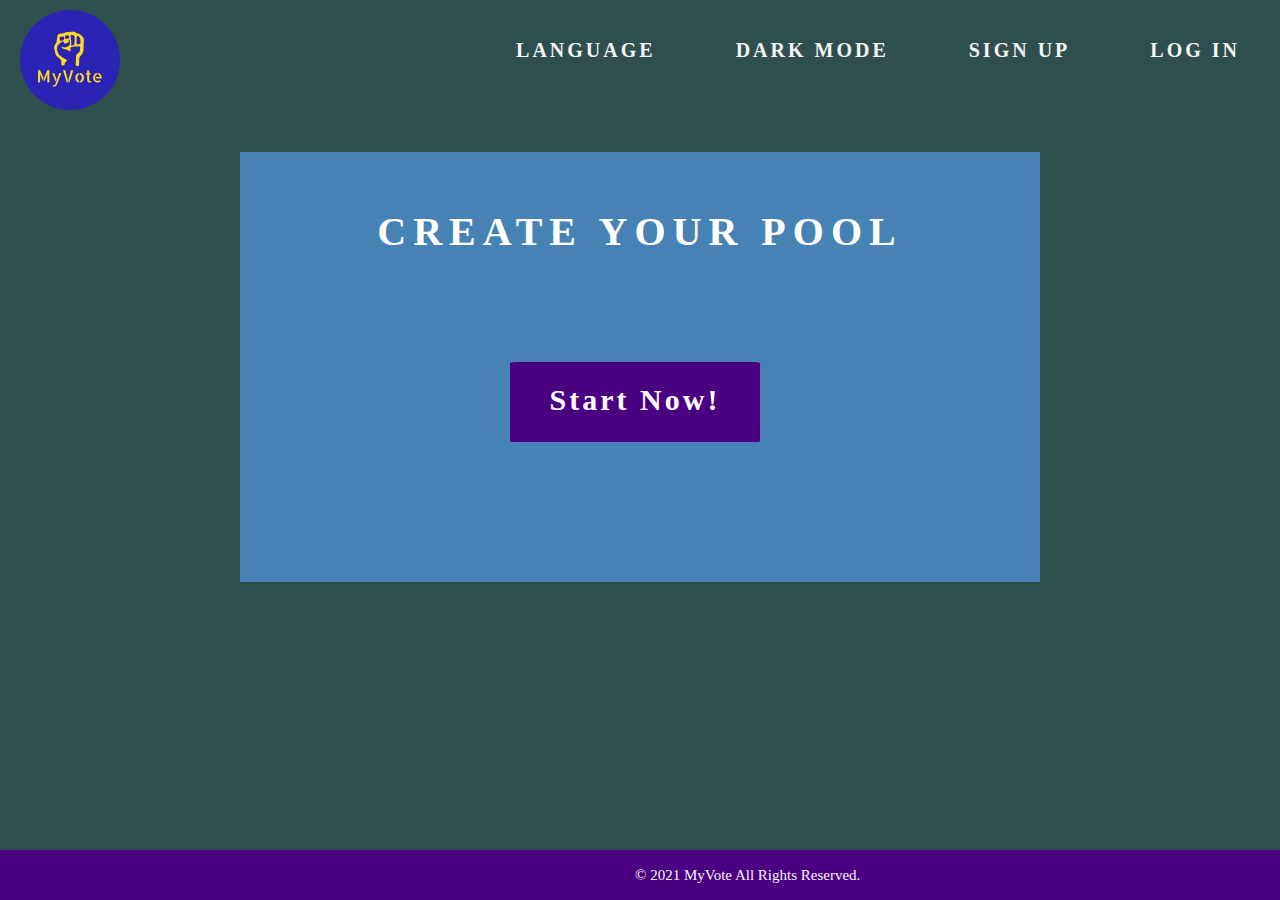
==== Index.html @ 0749299a "Initial commit" ====
<!DOCTYPE html>
<html lang="en">
<head>
    <meta charset="UTF-8">
    <title>MyVote</title>
    <link rel="stylesheet" href="fluid.css">
    <link rel="stylesheet" href="Style.css">
</head>
<body>
    <img class="logo-image" src="logo.png" alt="logo-image">
    <a class=" h3-1 header4" href="#">LOG IN</h3></a>
    <a class=" h3-1 header4" href="#">SIGN UP</h3></a>
    <a class=" h3-1 header4" href="#">DARK MODE</h3></a>
    <a class=" h3-1 header4" href="#">LANGUAGE</h3></a>

    <div class="main-box">

        <h2 class="h2-1">CREATE YOUR POOL</h2>
        <div id="button1" class="button1 button1-full">
            <a class="p1" href="#"><p>Start Now!</p></a>
        </div>
    </div>

    <footer>
        <div class="text1">
        <p>© 2021 MyVote All Rights Reserved.</p>
        </div>
    </footer>





<script src="Script.js"></script>
</body>
</html>
---- fluid.css ----
/* html5reset.css - 01/11/2011 */

html, body, div, span, object, iframe,
h1, h2, h3, h4, h5, h6, p, blockquote, pre,
abbr, address, cite, code,
del, dfn, em, img, ins, kbd, q, samp,
small, strong, sub, sup, var,
b, i,
dl, dt, dd, ol, ul, li,
fieldset, form, label, legend,
table, caption, tbody, tfoot, thead, tr, th, td,
article, aside, canvas, details, figcaption, figure, 
footer, header, hgroup, menu, nav, section, summary,
time, mark, audio, video {
    margin: 0;
    padding: 0;
    border: 0;
    outline: 0;
    font-size: 100%;
    vertical-align: baseline;
    background: transparent;
}

body {
    line-height: 1;
}

article,aside,details,figcaption,figure,
footer,header,hgroup,menu,nav,section { 
	display: block;
}

nav ul {
    list-style: none;
}

blockquote, q {
    quotes: none;
}

blockquote:before, blockquote:after,
q:before, q:after {
    content: '';
    content: none;
}

a {
    margin: 0;
    padding: 0;
    font-size: 100%;
    vertical-align: baseline;
    background: transparent;
}

/* change colours to suit your needs */
ins {
    background-color: #ff9;
    color: #000;
    text-decoration: none;
}

/* change colours to suit your needs */
mark {
    background-color: #ff9;
    color: #000; 
    font-style: italic;
    font-weight: bold;
}

del {
    text-decoration:  line-through;
}

abbr[title], dfn[title] {
    border-bottom: 1px dotted;
    cursor: help;
}

table {
    border-collapse: collapse;
    border-spacing: 0;
}

/* change border colour to suit your needs */
hr {
    display: block;
    height: 1px;
    border: 0;   
    border-top: 1px solid #cccccc;
    margin: 1em 0;
    padding: 0;
}

input, select {
    vertical-align: middle;
}



/*  SECTIONS  ============================================================================= */

.section {
	clear: both;
	padding: 0px;
	margin: 0px;
}

/*  GROUPING  ============================================================================= */


.row:before,
.row:after {
    content:"";
    display:table;
}
.row:after {
    clear:both;
}
.row {
    zoom:1; /* For IE 6/7 (trigger hasLayout) */
}

/*  GRID COLUMN SETUP   ==================================================================== */

.col {
	display: block;
	float:left;
	margin: 1% 0 1% 1.6%;
}

.col:first-child { margin-left: 0; } /* all browsers except IE6 and lower */


/*  REMOVE MARGINS AS ALL GO FULL WIDTH AT 480 PIXELS */

@media only screen and (max-width: 480px) {
	.col { 
		margin: 1% 0 1% 0%;
	}
}

/*  GRID OF TWO   ============================================================================= */


.span_2_of_2 {
	width: 100%;
}

.span_1_of_2 {
	width: 49.2%;
}

/*  GO FULL WIDTH AT LESS THAN 480 PIXELS */

@media only screen and (max-width: 480px) {
	.span_2_of_2 {
		width: 100%; 
	}
	.span_1_of_2 {
		width: 100%; 
	}
}

/*  GRID OF THREE   ============================================================================= */

	
.span_3_of_3 {
	width: 100%; 
}

.span_2_of_3 {
	width: 66.13%; 
}

.span_1_of_3 {
	width: 32.26%; 
}


/*  GO FULL WIDTH AT LESS THAN 480 PIXELS */

@media only screen and (max-width: 480px) {
	.span_3_of_3 {
		width: 100%; 
	}
	.span_2_of_3 {
		width: 100%; 
	}
	.span_1_of_3 {
		width: 100%;
	}
}

/*  GRID OF FOUR   ============================================================================= */

	
.span_4_of_4 {
	width: 100%; 
}

.span_3_of_4 {
	width: 74.6%; 
}

.span_2_of_4 {
	width: 49.2%; 
}

.span_1_of_4 {
	width: 23.8%; 
}


/*  GO FULL WIDTH AT LESS THAN 480 PIXELS */
@media only screen and (max-width: 480px) {
	.span_4_of_4 {
		width: 100%;
	}
	.span_3_of_4 {
		width: 100%;
	}
	.span_2_of_4 {
		width: 100%;
	}
	.span_1_of_4 {
		width: 100%;
	}
}
---- Style.css ----
html,
body{
    overflow-x: hidden;
    font-size: 8px;
    background-color: darkslategrey;
    color: whitesmoke;
}

.logo-image{
    border-radius: 50%;
    width: 100px;
    height: auto;
    margin-top: 10px;
    margin-left: 20px;
}


.header1{
    float: left;
}

.h3-1{
    float: right;
    padding: 40px;
    font-size: 20px;
    letter-spacing: 3px;
    color: whitesmoke;
    text-decoration: none;
    font-weight: 600;
}

.h3-1:hover,
.h3-1:active{
    color: black;
    font-size: 25px;
}

.main-box{
    background-color: steelblue;
    margin: 40px auto;
    width: 800px;
    height: 430px;
}

footer{
    background-color: indigo;
    position:absolute;
    bottom:0;
    width:100%;
    height:50px;
}
.text1{
    margin-top: 18px;
    margin-left: 635px;
    font-size: 15px;
}

.h2-1{
    color: white;
    font-size: 40px ;
    text-align: center;
    padding: 60px;
    letter-spacing: 7px;
}

.button1{
    width: 250px;
    height: 80px;
    background-color: indigo;
    text-align: center;
    margin-left: 270px;
    margin-top: 50px;
    border-radius: 2%;
}

.p1{
    text-decoration: none;
}

.button1 p{
    color: white;
    padding: 23px;
    font-size: 30px;
    letter-spacing: 3px;
    font-weight: 600;
}

.button1:hover,
.button1:active{
    background-color: goldenrod;
}

.button1:hover p,
.button1:active p{
    color: black;
}
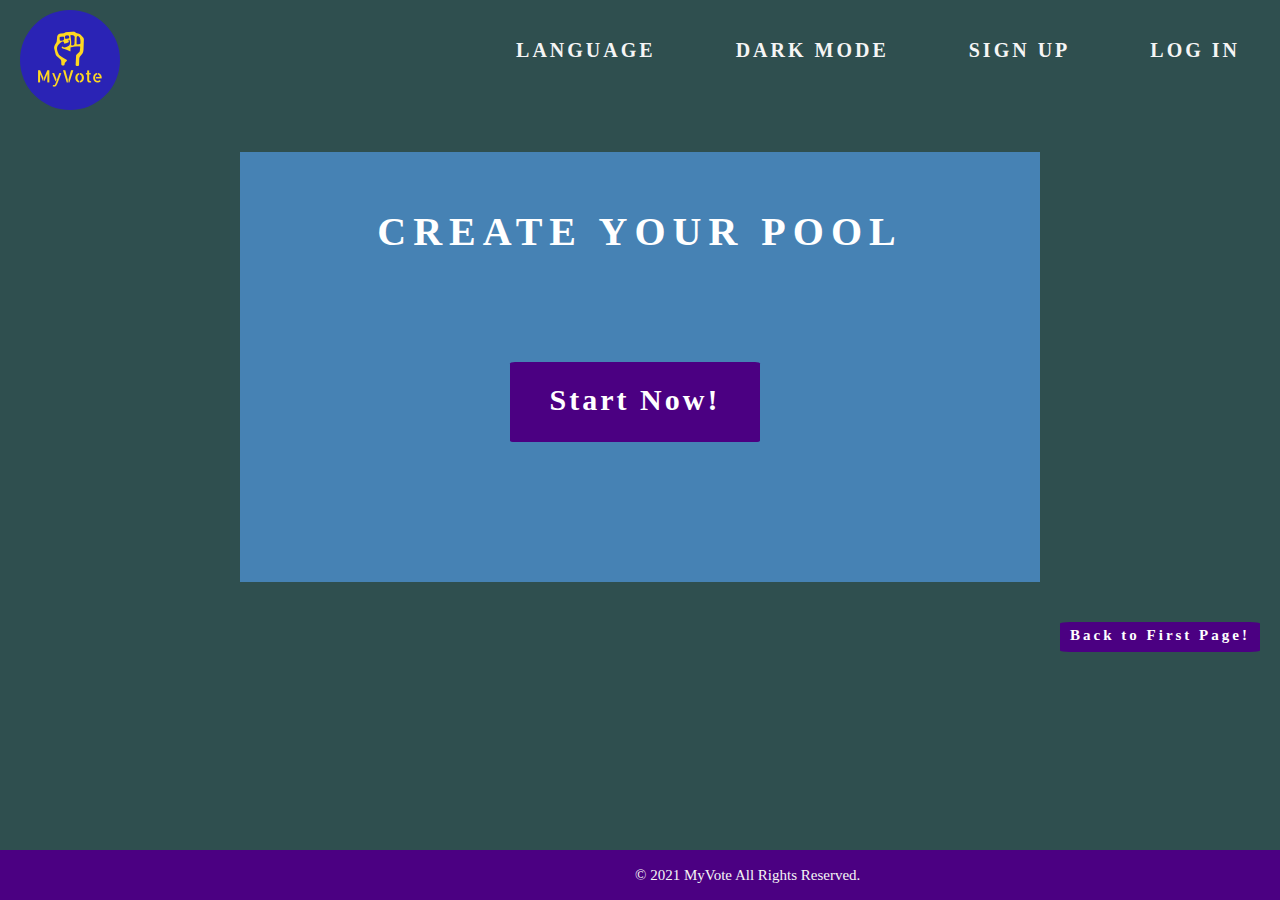
==== commit de04b8df: "1" ====
--- a/Index.html
+++ b/Index.html
@@ -21,6 +21,10 @@
         </div>
     </div>
 
+    <div class="backTo button2">
+        <a class="p1" href="#"><p>Back to First Page!</p></a>
+    </div>
+
     <footer>
         <div class="text1">
         <p>© 2021 MyVote All Rights Reserved.</p>
--- a/Style.css
+++ b/Style.css
@@ -73,6 +73,24 @@
     border-radius: 2%;
 }
 
+.button2{
+    width: 200px;
+    height: 30px;
+    background-color: indigo;
+    text-align: center;
+    border-radius: 5%;
+    float: right;
+    margin-right: 20px;
+}
+
+.button2 p{
+    color: white;
+    padding: 6px;
+    font-size: 15px;
+    letter-spacing: 3px;
+    font-weight: 600;
+}
+
 .p1{
     text-decoration: none;
 }
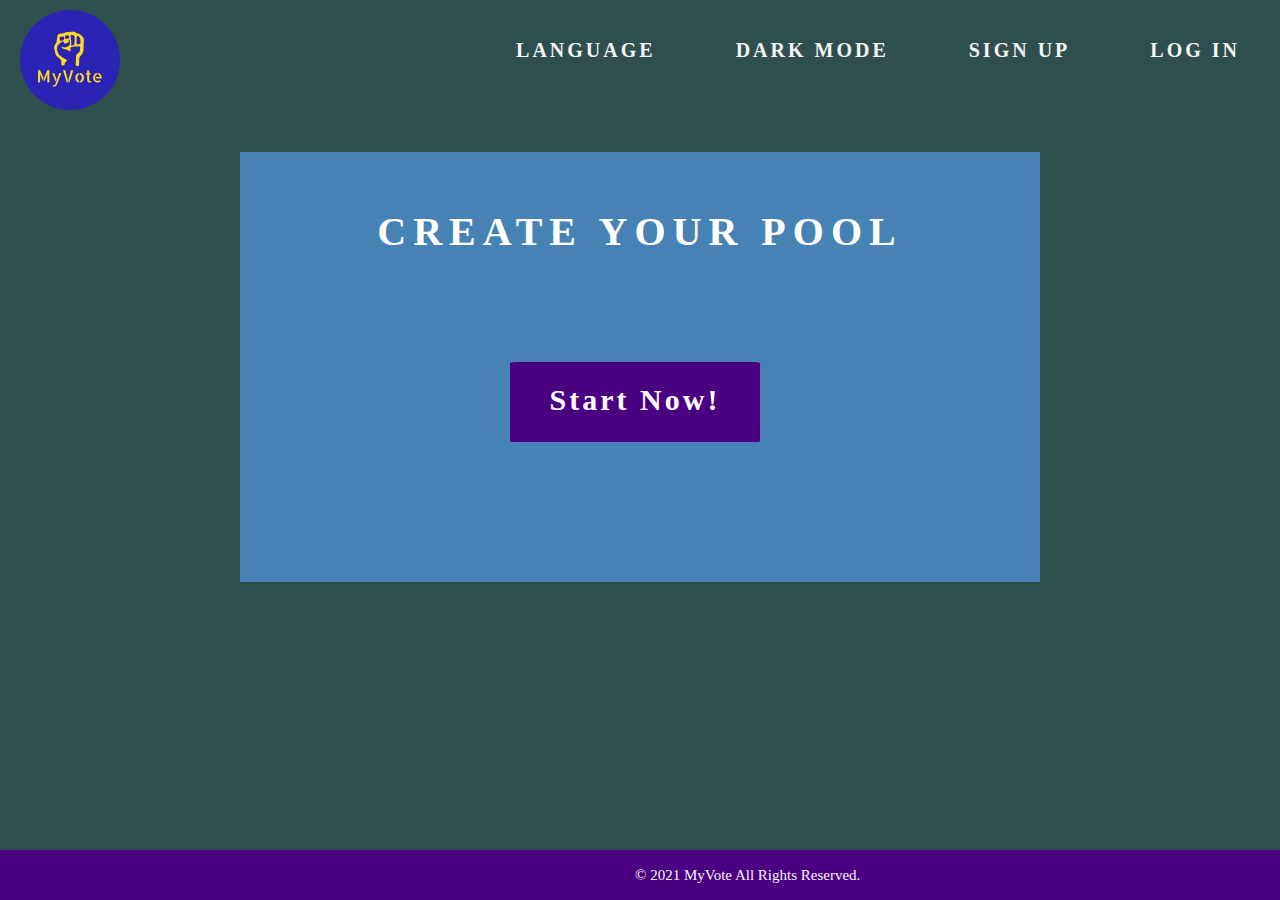
==== commit 684583f5: "2" ====
--- a/Index.html
+++ b/Index.html
@@ -21,10 +21,6 @@
         </div>
     </div>
 
-    <div class="backTo button2">
-        <a class="p1" href="#"><p>Back to First Page!</p></a>
-    </div>
-
     <footer>
         <div class="text1">
         <p>© 2021 MyVote All Rights Reserved.</p>
